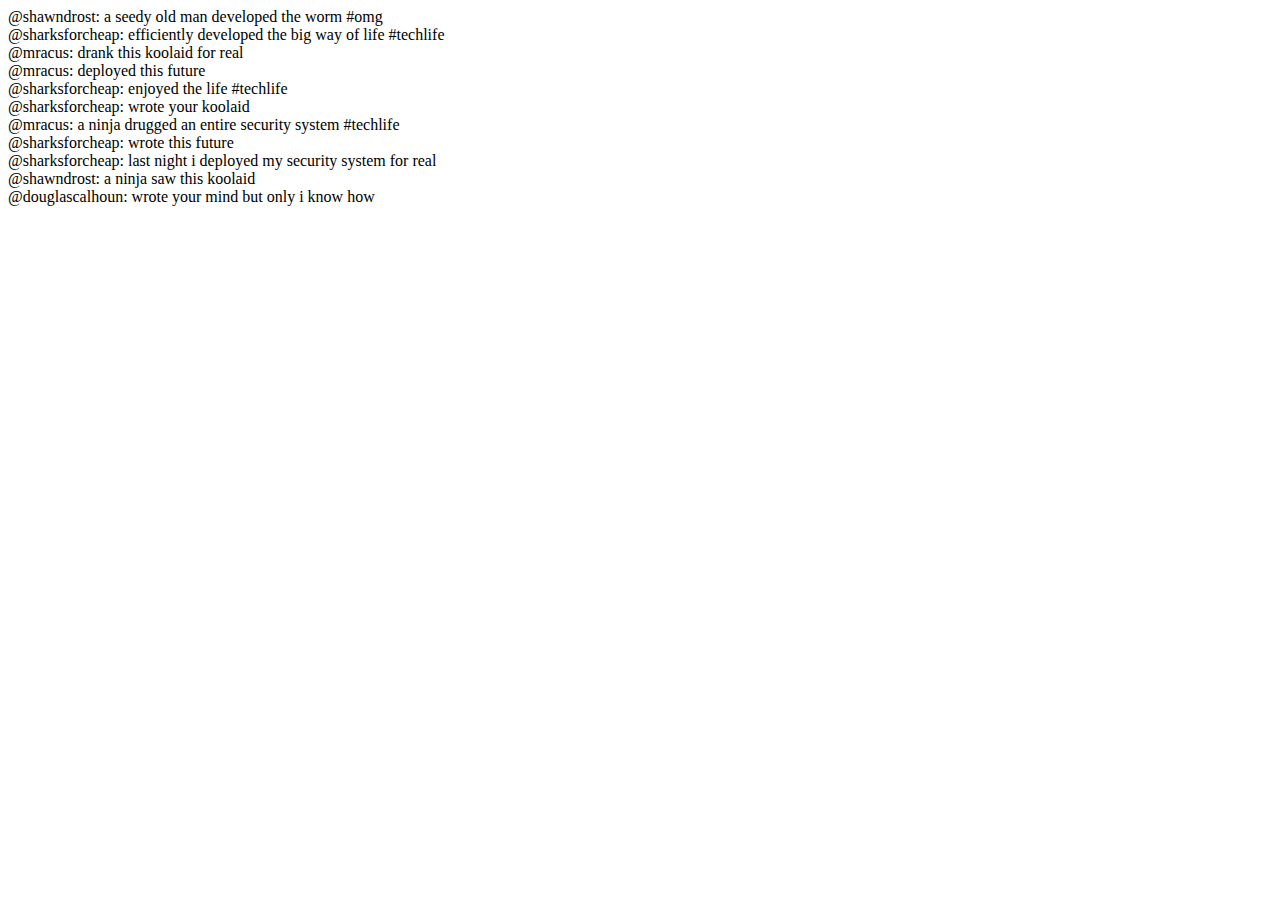
==== 2016-10-twittler/index.html @ 04b5732f "Twittler Skeleton" ====
<!DOCTYPE html>
<html>
  <head>
    <script src="jquery.js"></script>
    <script src="data_generator.js"></script>
  </head>
  <body>
    <script>

      $(document).ready(function(){
        var $body = $('body');
        $body.html('');

        var index = streams.home.length - 1;
        while(index >= 0){
          var tweet = streams.home[index];
          var $tweet = $('<div></div>');
          $tweet.text('@' + tweet.user + ': ' + tweet.message);
          $tweet.appendTo($body);
          index -= 1;
        }
      });

    </script>
  </body>
</html>
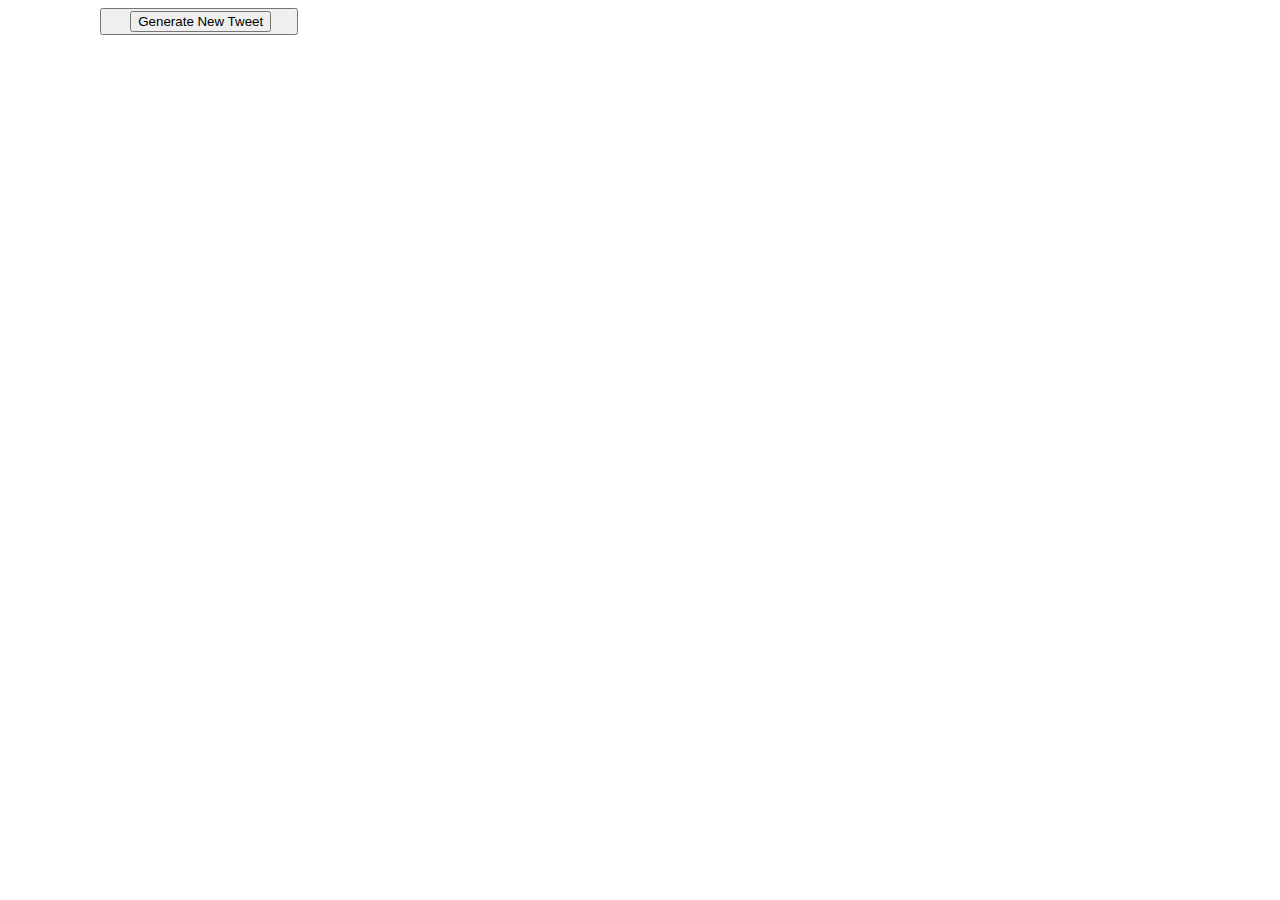
==== commit be771d35: "Help" ====
--- a/2016-10-twittler/index.html
+++ b/2016-10-twittler/index.html
@@ -1,26 +1,44 @@
 <!DOCTYPE html>
 <html>
-  <head>
-    <script src="jquery.js"></script>
-    <script src="data_generator.js"></script>
-  </head>
-  <body>
-    <script>
+  <head>
+    <script src="jquery.js"></script>
+    <script src="data_generator.js"></script>
+  </head>
+  <body>
+    <button id="newTweet">
+      <input type="button" value="Generate New Tweet">
+    </button>
 
-      $(document).ready(function(){
-        var $body = $('body');
-        $body.html('');
+    <script>
 
-        var index = streams.home.length - 1;
-        while(index >= 0){
-          var tweet = streams.home[index];
-          var $tweet = $('<div></div>');
-          $tweet.text('@' + tweet.user + ': ' + tweet.message);
-          $tweet.appendTo($body);
-          index -= 1;
-        }
-      });
+      $(document).ready(function(){
+        var $body = $('body');
 
-    </script>
-  </body>
+        var addNew = function(){
+          var index = streams.home.length - 1;
+          var tweet = streams.home[index];
+          var $tweet = $('<div></div>');
+          var users = '@' + '<a href= #>' + tweet.user + '</a>'
+          $tweet.html(users + ': ' + tweet.message).appendTo($body);
+          var $time = $('<div></div>');
+          $time.text('Tweet created at ' + tweet.created_at).appendTo($body);
+
+          $tweet.on('click', 'a', function(){
+
+            for(var i = 0; i < streams.users[tweet.user].length; i++){
+              var $timeline = $('<div></div>');
+              $timeline.text(streams.users[tweet.user][i].message).appendTo($body);
+            }
+          })
+        }
+
+        $( "#newTweet" ).on('click', function () {
+          var visitor = "Fiona";
+          addNew();
+        });
+
+      });
+
+    </script>
+  </body>
 </html>
